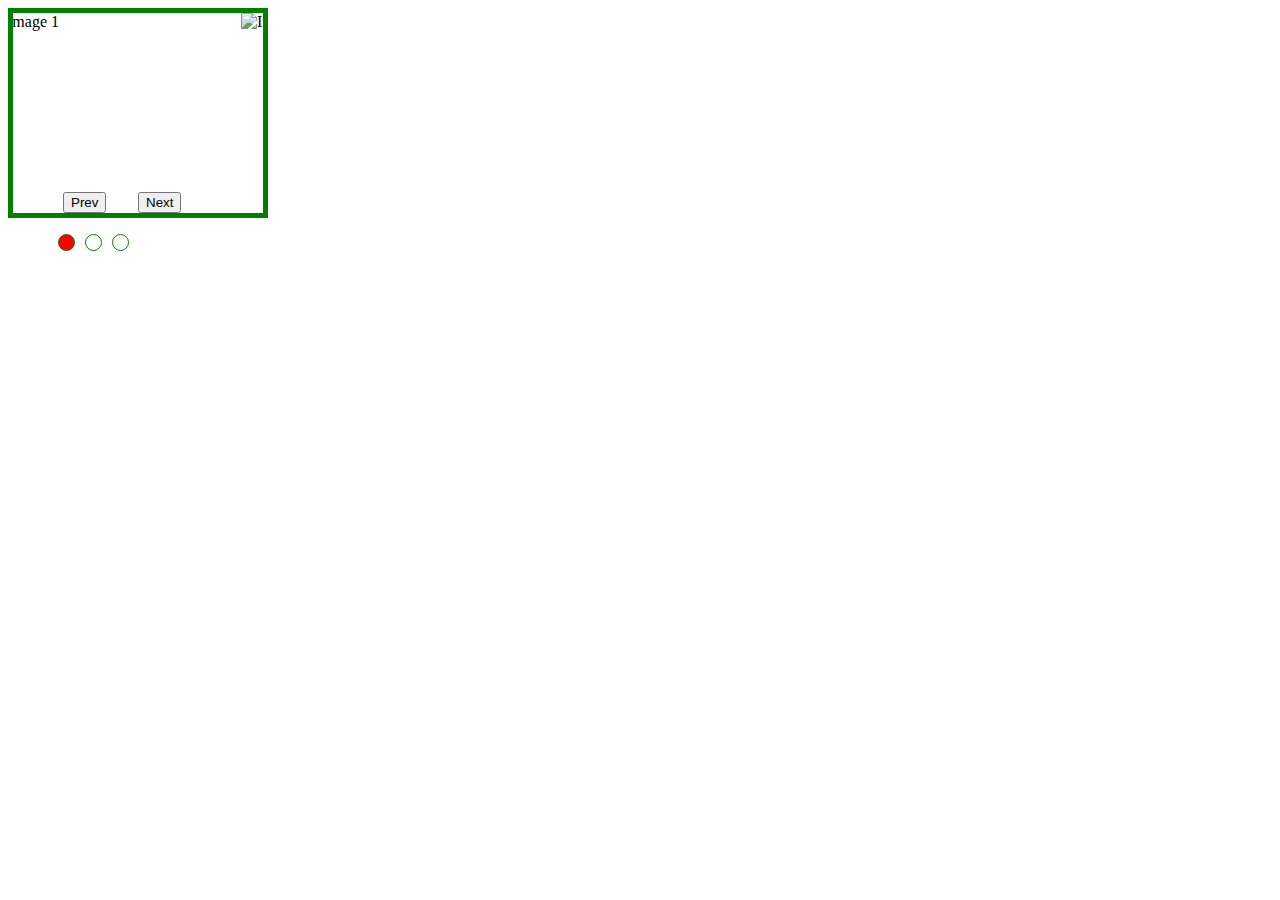
==== ast1/index.html @ e7a4878f "Slider with Margin Completed" ====
<!DOCTYPE html>
<html>
<head>
	<title>Assignment 1</title>
	<style type="text/css">
		#slider-container-wrapper{
			width: 250px;
			height: 200px;
			overflow: hidden;
			position: relative;
			border: 5px solid green;
			
		}
		#slider-container{
			min-width: 1000%;
			position: relative;
			margin-left: 0px;
		}
		#slider-container img{
			/*display: none;*/
			position: absolute;
			float: left;
		}
		.clearfix::after {
		    content: "";
		    clear: both;
		    display: table;
		}
		#slider-container-wrapper button#prev{
			position: absolute;
			bottom: 0px;
			left: 20%;
		}
		#slider-container-wrapper button#next{
			position: absolute;
			bottom: 0px;
			left: 50%;
		}
		ul{
			list-style-type: none;
		}
		ul li{
			border: 1px solid green;
			width: 15px;
			height: 15px;
			margin-left: 10px;
			float: left;
			border-radius: 50%;
		}
		ul li.active{
			background: red;
		}
	</style>
	<!-- <script type="text/javascript" src="script.js"></script> -->
</head>
<body>
	<!-- <div id="silder"> -->
		<div id="slider-container-wrapper">
			<div id="slider-container">
				<img src="1.jpeg" alt="Image 1">
				<img src="2.jpeg" alt="Image 2">
				<img src="3.jpeg" alt="Image 3">
			</div>
			<button id="prev">Prev</button>
			<button id="next">Next</button>
		</div>
		<ul id="list">
			<li id="1"></li>
			<li id="2"></li>
			<li id="3"></li>
		</ul>	
	<!-- </div> -->
	
	<script type="text/javascript" src="scripts.js">	</script>
</body>
</html>
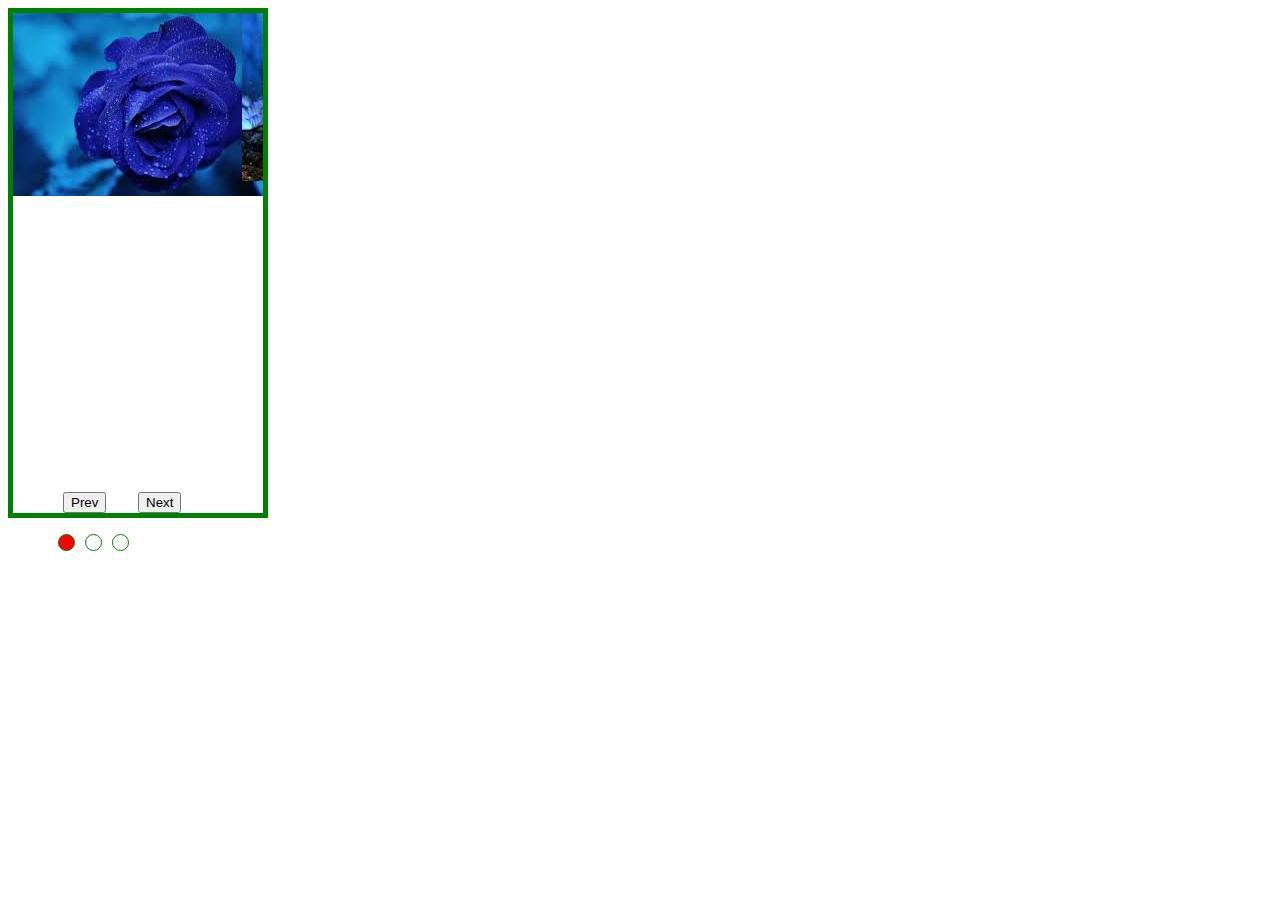
==== commit 3f9a3009: "Flappy Bird completed with sprite and images" ====
--- a/ast1/index.html
+++ b/ast1/index.html
@@ -5,7 +5,7 @@
 	<style type="text/css">
 		#slider-container-wrapper{
 			width: 250px;
-			height: 200px;
+			height: 500px;
 			overflow: hidden;
 			position: relative;
 			border: 5px solid green;
@@ -57,9 +57,9 @@
 	<!-- <div id="silder"> -->
 		<div id="slider-container-wrapper">
 			<div id="slider-container">
-				<img src="1.jpeg" alt="Image 1">
-				<img src="2.jpeg" alt="Image 2">
-				<img src="3.jpeg" alt="Image 3">
+				<img src="1.jpg" alt="Image 1">
+				<img src="2.jpg" alt="Image 2">
+				<img src="3.jpg" alt="Image 3">
 			</div>
 			<button id="prev">Prev</button>
 			<button id="next">Next</button>
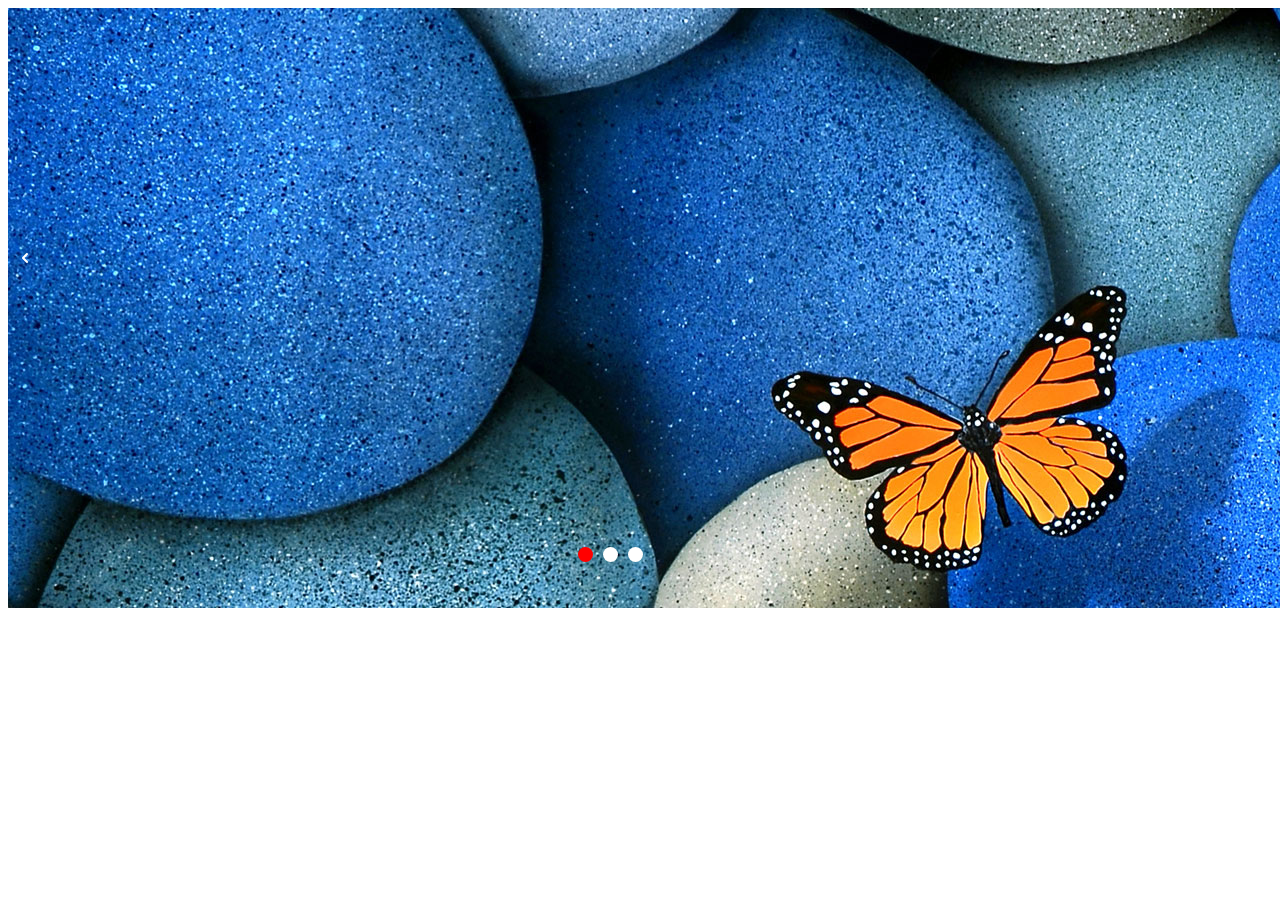
==== commit d4bddaa7: "Merge pull request #9 from AsminBudha/local" ====
--- a/ast1/index.html
+++ b/ast1/index.html
@@ -3,74 +3,17 @@
 <head>
 	<title>Assignment 1</title>
 	<style type="text/css">
-		#slider-container-wrapper{
-			width: 250px;
-			height: 500px;
-			overflow: hidden;
-			position: relative;
-			border: 5px solid green;
-			
-		}
-		#slider-container{
-			min-width: 1000%;
-			position: relative;
-			margin-left: 0px;
-		}
-		#slider-container img{
-			/*display: none;*/
-			position: absolute;
-			float: left;
-		}
-		.clearfix::after {
-		    content: "";
-		    clear: both;
-		    display: table;
-		}
-		#slider-container-wrapper button#prev{
-			position: absolute;
-			bottom: 0px;
-			left: 20%;
-		}
-		#slider-container-wrapper button#next{
-			position: absolute;
-			bottom: 0px;
-			left: 50%;
-		}
-		ul{
-			list-style-type: none;
-		}
-		ul li{
-			border: 1px solid green;
-			width: 15px;
-			height: 15px;
-			margin-left: 10px;
-			float: left;
-			border-radius: 50%;
-		}
-		ul li.active{
-			background: red;
-		}
 	</style>
-	<!-- <script type="text/javascript" src="script.js"></script> -->
 </head>
 <body>
-	<!-- <div id="silder"> -->
-		<div id="slider-container-wrapper">
-			<div id="slider-container">
-				<img src="1.jpg" alt="Image 1">
-				<img src="2.jpg" alt="Image 2">
-				<img src="3.jpg" alt="Image 3">
-			</div>
-			<button id="prev">Prev</button>
-			<button id="next">Next</button>
-		</div>
-		<ul id="list">
-			<li id="1"></li>
-			<li id="2"></li>
-			<li id="3"></li>
-		</ul>	
-	<!-- </div> -->
-	
-	<script type="text/javascript" src="scripts.js">	</script>
+	<div id="slider">
+		<img src="1.jpg" alt="Image 1">
+		<img src="2.jpg" alt="Image 2">
+		<img src="3.jpg" alt="Image 3">
+	</div>
+	<script type="text/javascript" src="scripts.js"></script>
+	<script type="text/javascript">
+		new Slider('slider');
+	</script>
 </body>
 </html>